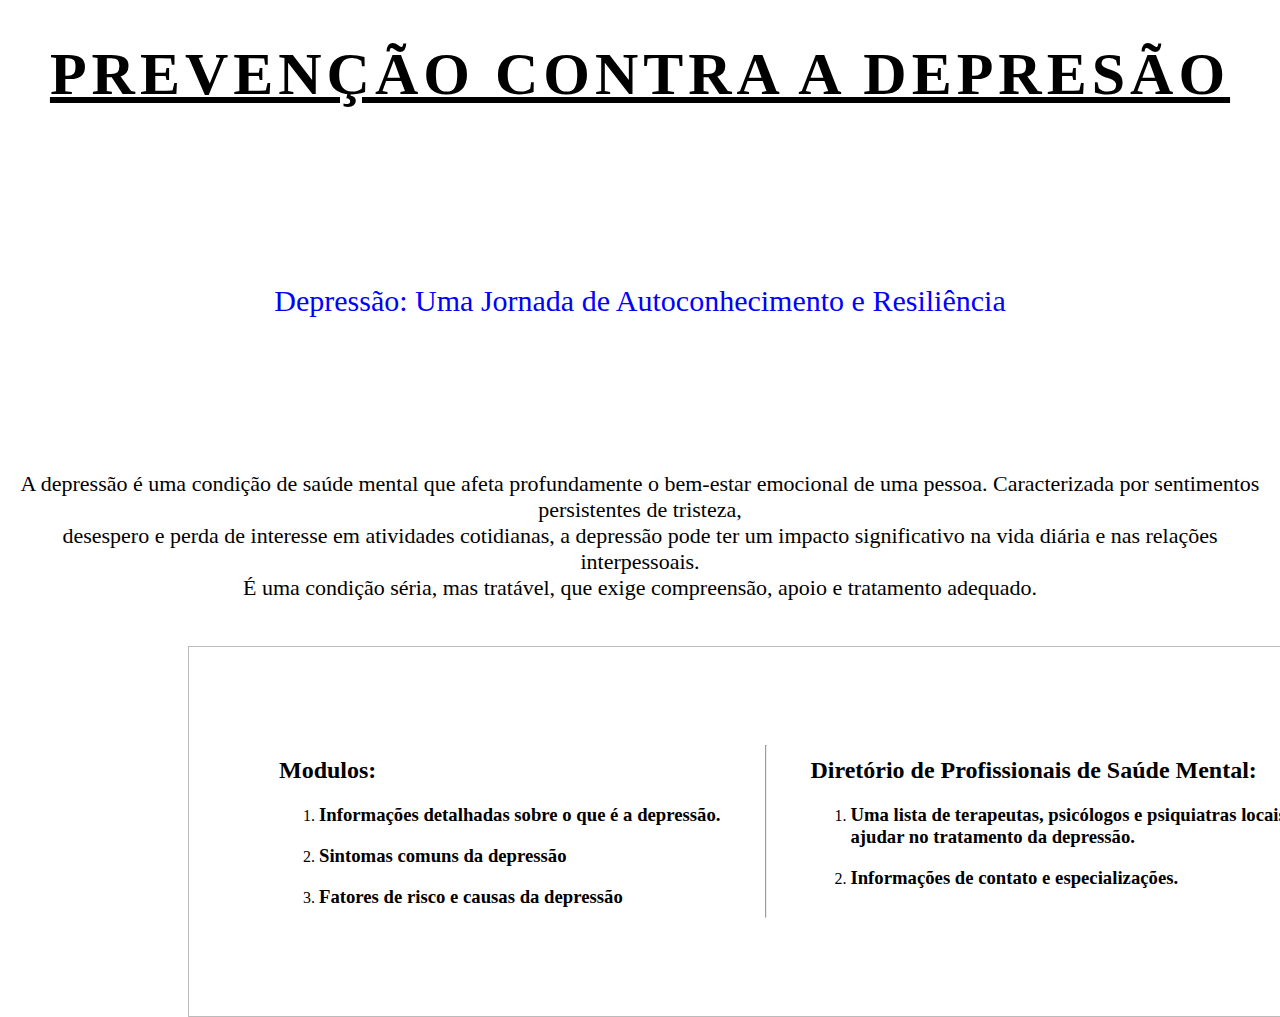
==== home.html @ 50d0b9cd "Update and rename ex1.html to home.html" ====
<!DOCTYPE html>
<html lang="en">
<head>
    <meta charset="UTF-8">
    <meta name="viewport" content="width=device-width, initial-scale=1.0">
    <link rel="stylesheet" href="style.css">
    <title>exercicio 1
    </title>
</head>
<body>



<div class="container">
    <header>
        <div>
            <center><h1>Prevenção contra a depresão</h1></center>
        </div>
    </header>


    
    <center><span>Depressão: Uma Jornada de Autoconhecimento e Resiliência</span></center>


    <center><img src="sla.jfif" alt=""></center>    


    <center><span class="desc">A depressão é uma condição de saúde mental que afeta profundamente o bem-estar emocional de uma pessoa. Caracterizada por sentimentos persistentes de tristeza, <br>desespero e perda de interesse em atividades cotidianas, a depressão pode ter um impacto significativo na vida diária e nas relações interpessoais. <br> É uma condição séria, mas tratável, que exige compreensão, apoio e tratamento adequado.</span></center>
    </div>
  

        <div class="pageline">
            <div>
                <h2>Modulos:</h2>
                <ol>
                    <li><h3>Informações detalhadas sobre o que é a depressão.</h3></li>
                    <li><h3>Sintomas comuns da depressão</h3></li>
                    <li><h3>Fatores de risco e causas da depressão</h3></li>
           
                </ol>
            </div>

   


            <div class="pageline2">
                <h2>Diretório de Profissionais de Saúde Mental:</h2>
                <ol>
                    <li><h3>Uma lista de terapeutas, psicólogos e psiquiatras locais que podem <br>ajudar no tratamento da depressão.</h3></li>
                    <li><h3>Informações de contato e especializações.</h3></li>
           
            
                </ol>
            </div>
     
  

                <hr/>
        </div>

</div>
</body>
</html>
---- style.css ----
body{
    
}





header{
    text-transform: uppercase;
    text-decoration:underline;
    font-size: 30px;
    letter-spacing: 5px;
}








span{
    position: relative;
    bottom: -15vh;
    font-size: 30px;
    color: blue;
}









img{
    position: relative;
    bottom: -20vh;
    height: 40vh;
}



.desc{
    position: relative;
    font-size: 22px;
    bottom: -30vh;
    color: black;
}



.pageline{
    display: flex;
    padding: 90px;
    position: relative;
    bottom: -35vh;
    margin-left: 20vh;
    border: 1px solid #bbb;
   
    width: 140vh;
   
}


.pageline2{
    position: relative;
    margin-left: 10vh;
}

hr{
    position: relative;
    left: -77vh;
}
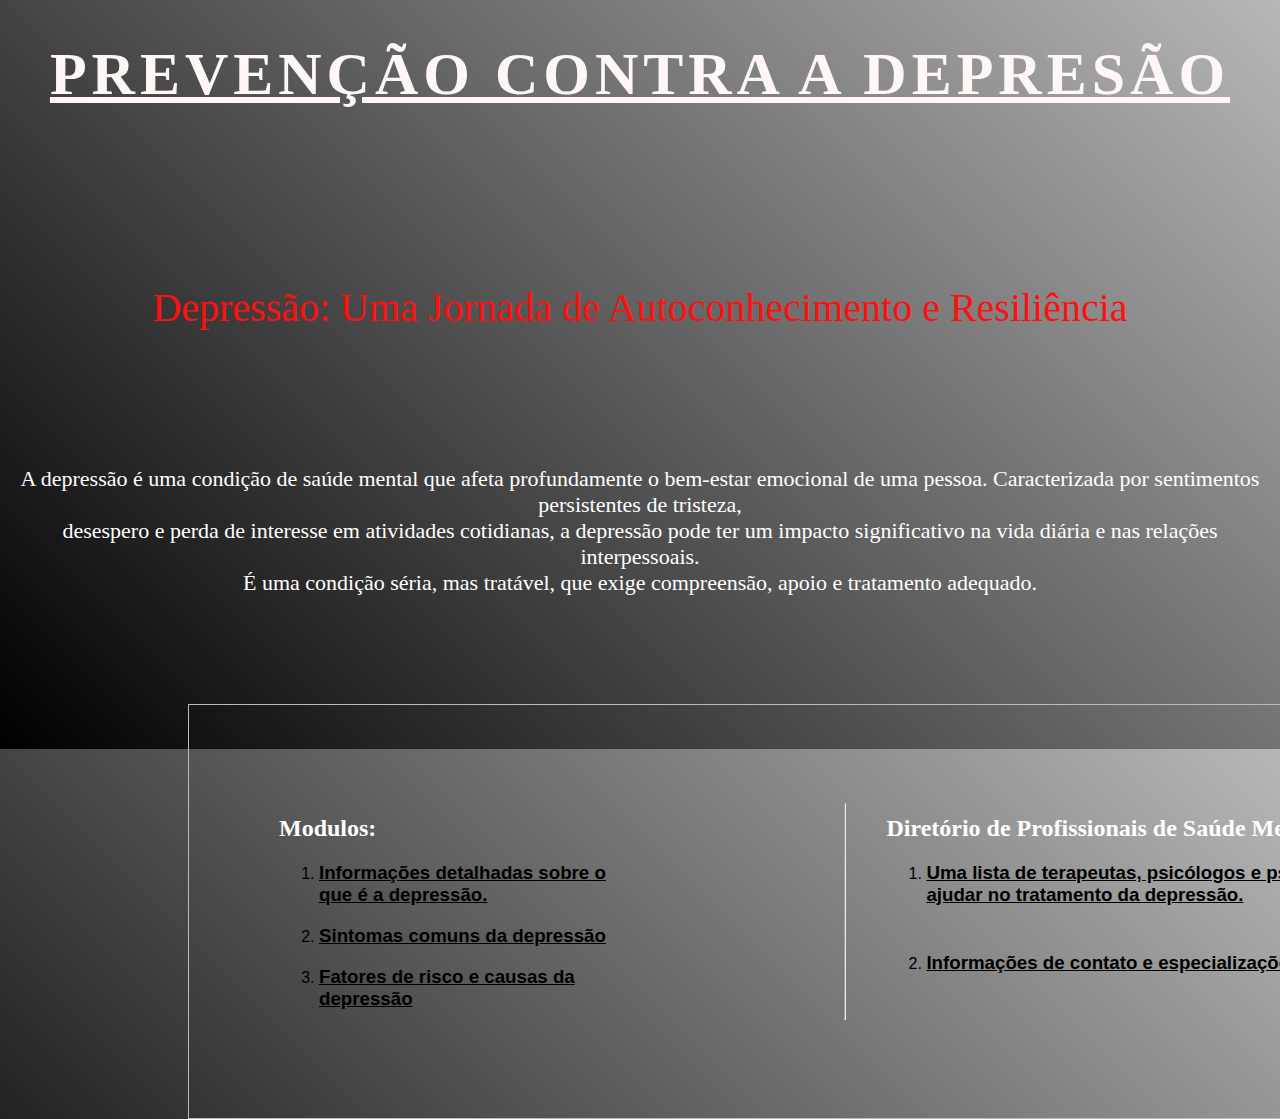
==== commit b7c23ea4: "Update home.html" ====
--- a/home.html
+++ b/home.html
@@ -3,9 +3,8 @@
 <head>
     <meta charset="UTF-8">
     <meta name="viewport" content="width=device-width, initial-scale=1.0">
-    <link rel="stylesheet" href="style.css">
-    <title>exercicio 1
-    </title>
+    <link rel="stylesheet" href="home.css">
+    <title>HOME</title>
 </head>
 <body>
 
@@ -23,7 +22,7 @@
     <center><span>Depressão: Uma Jornada de Autoconhecimento e Resiliência</span></center>
 
 
-    <center><img src="sla.jfif" alt=""></center>    
+     
 
 
     <center><span class="desc">A depressão é uma condição de saúde mental que afeta profundamente o bem-estar emocional de uma pessoa. Caracterizada por sentimentos persistentes de tristeza, <br>desespero e perda de interesse em atividades cotidianas, a depressão pode ter um impacto significativo na vida diária e nas relações interpessoais. <br> É uma condição séria, mas tratável, que exige compreensão, apoio e tratamento adequado.</span></center>
@@ -34,9 +33,9 @@
             <div>
                 <h2>Modulos:</h2>
                 <ol>
-                    <li><h3>Informações detalhadas sobre o que é a depressão.</h3></li>
-                    <li><h3>Sintomas comuns da depressão</h3></li>
-                    <li><h3>Fatores de risco e causas da depressão</h3></li>
+                    <a href=""><li><h3>Informações detalhadas sobre o que é a depressão.</h3></li></a>
+                    <a href=""><li><h3>Sintomas comuns da depressão</h3></li></a>
+                    <a href=""><li><h3>Fatores de risco e causas da depressão</h3></li></a>
            
                 </ol>
             </div>
@@ -47,8 +46,8 @@
             <div class="pageline2">
                 <h2>Diretório de Profissionais de Saúde Mental:</h2>
                 <ol>
-                    <li><h3>Uma lista de terapeutas, psicólogos e psiquiatras locais que podem <br>ajudar no tratamento da depressão.</h3></li>
-                    <li><h3>Informações de contato e especializações.</h3></li>
+                    <a href=""><li><h3>Uma lista de terapeutas, psicólogos e psiquiatras locais que podem ajudar no tratamento da depressão.</h3></li></a>
+                    <a href="" id="linha"><li><h3>Informações de contato e especializações.</h3></li></a>
            
             
                 </ol>
--- a/home.css
+++ b/home.css
@@ -0,0 +1,99 @@
+body{
+    background-image: linear-gradient(45deg, rgb(0, 0, 0), rgba(122, 122, 122, 0.541));
+}   
+
+
+
+
+
+
+header{
+    text-transform: uppercase;
+    text-decoration:underline;
+    font-size: 30px;
+    letter-spacing: 5px;
+    color: rgb(255, 246, 246);
+}
+
+
+
+
+
+
+
+
+span{
+    position: relative;
+    bottom: -15vh;
+    font-size: 40px;
+    color: rgb(255, 16, 16);
+}
+
+
+
+
+
+
+
+
+
+img{
+    position: relative;
+    bottom: -20vh;
+    height: 40vh;
+}
+
+
+
+.desc{
+    position: relative;
+    font-size: 22px;
+    bottom: -30vh;
+    color: rgb(255, 255, 255);
+}
+
+
+
+.pageline{
+    display: flex;
+    padding: 90px;
+    position: relative;
+    bottom: -42vh;
+    margin-left: 20vh;
+    border: 1px solid #bbb;
+   color: white;
+    width: 140vh;
+   
+}
+
+
+.pageline2{
+    position: relative;
+    margin-left: 30vh;
+}
+
+
+
+a{
+   
+    color: black;
+    font-family: 'Lucida Sans', 'Lucida Sans Regular', 'Lucida Grande', 'Lucida Sans Unicode', Geneva, Verdana, sans-serif;
+   
+}
+
+
+a:hover{
+    color: rgba(245, 45, 45, 0.808);
+}
+
+#linha{
+    position: relative;
+    bottom: -3vh;
+}
+
+
+
+hr{
+    position: relative;
+    left: -77vh;
+}
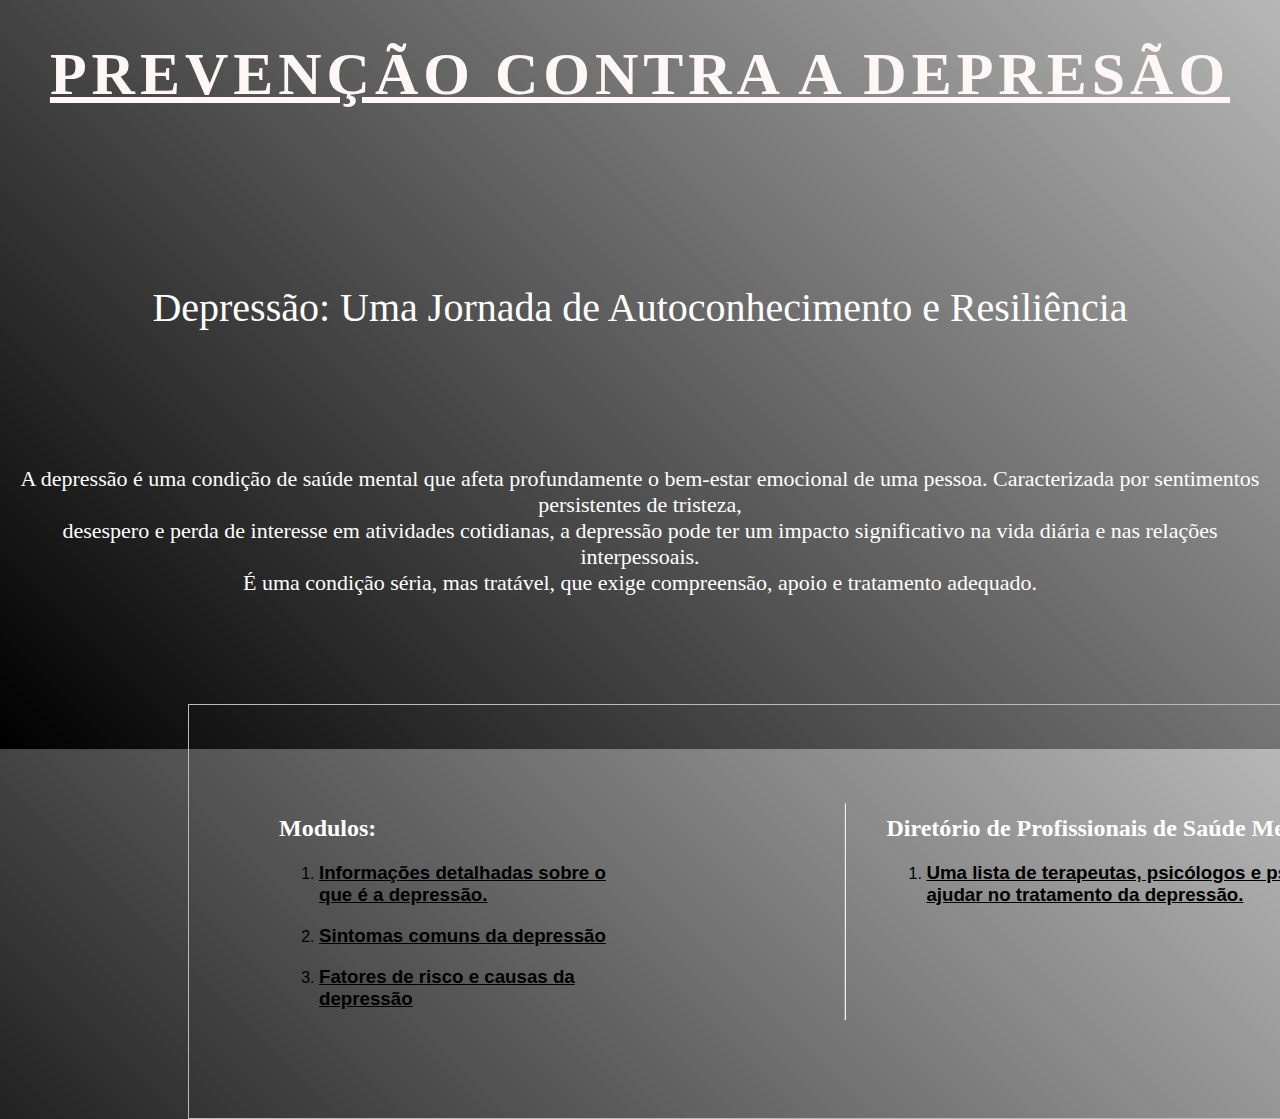
==== commit 187d644c: "Add files via upload" ====
--- a/home.html
+++ b/home.html
@@ -47,7 +47,7 @@
                 <h2>Diretório de Profissionais de Saúde Mental:</h2>
                 <ol>
                     <a href=""><li><h3>Uma lista de terapeutas, psicólogos e psiquiatras locais que podem ajudar no tratamento da depressão.</h3></li></a>
-                    <a href="" id="linha"><li><h3>Informações de contato e especializações.</h3></li></a>
+                    
            
             
                 </ol>
@@ -60,4 +60,4 @@
 
 </div>
 </body>
-</html>
+</html>--- a/home.css
+++ b/home.css
@@ -26,7 +26,7 @@
     position: relative;
     bottom: -15vh;
     font-size: 40px;
-    color: rgb(255, 16, 16);
+    color: rgb(255, 255, 255);
 }
 
 
@@ -96,4 +96,4 @@
 hr{
     position: relative;
     left: -77vh;
-}
+}